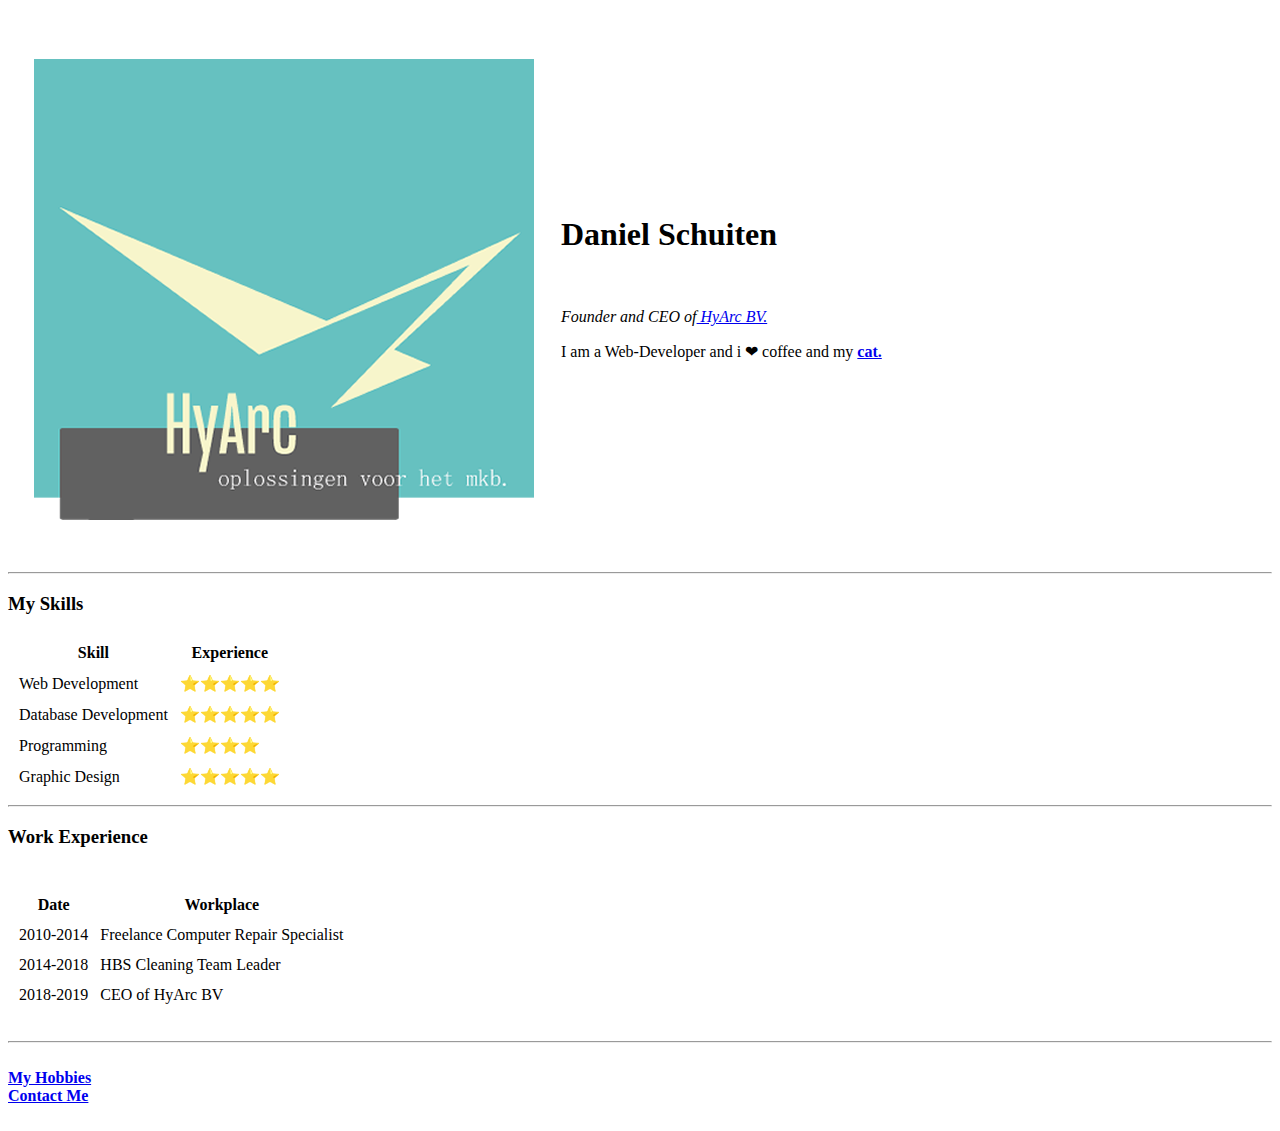
==== index.html @ 893cd390 "Added initial cv website files" ====
<!DOCTYPE html>
<html lang="en" dir="ltr">

<head>
  <meta charset="utf-8">
  <title>Daniel Schuiten</title>
</head>

<body>
  <table cellspacing="25">
    <thead>
    </thead>
    <tbody>
      <tr>
        <td><img src="images/hyarc.png" alt="HyArc B.V"></td>
        <td>
          <h1>Daniel Schuiten</h1>
          <br>
          <p><em>Founder and CEO of<a href="../hyarc/index.html"> HyArc BV. </a></em></p>
          <p>I am a Web-Developer and i ❤ coffee and my <strong><a href="https://media.giphy.com/media/14aJOxgji0GFOg/giphy.gif">cat.</a></strong></p>
        </td>
      </tr>
    </tbody>
    </thead>
    <tfoot>
      <!-- Here comes the table footer   -->
    </tfoot>
  </table>


  <hr>
  <h3><stongWork>My Skills</stongWork></h3>
    <table cellspacing="10">
      <thead>
        <th>Skill</th>
        <th>Experience</th>
      </thead>
      <tbody>
        <tr>
          <td>Web Development</td>
          <td>⭐⭐⭐⭐⭐</td>
        </tr>
        <tr>
          <td>Database Development</td>
          <td>⭐⭐⭐⭐⭐</td>
        </tr>
        <tr>
          <td>Programming</td>
          <td>⭐⭐⭐⭐</td>
        </tr>
        <tr>
          <td>Graphic Design</td>
          <td>⭐⭐⭐⭐⭐</td>
        </tr>
      </tbody>
      <tfoot>

      </tfoot>
    </table>

  </ul>
  <hr>
  <h3>
    <strongWork>Work Experience</strongWork>
  </h3>
  <br>

  <table cellspacing="10">
    <thead>
      <th>Date</th>
      <th>Workplace</th>
    </thead>
    <tbody>
      <tr>
        <td>2010-2014</td>
        <td>Freelance Computer Repair Specialist</td>
      </tr>
      <tr>
        <td>2014-2018</td>
        <td>HBS Cleaning Team Leader</td>
      </tr>
      <tr>
        <td>2018-2019</td>
        <td>CEO of HyArc BV</td>
      </tr>
    </tbody>
    <tfoot>
      <!-- here comes the table foot -->
    </tfoot>
  </table>


  <br>
  <hr>
  <br>
  <strong><a href="hobbies.html">My Hobbies</a></strong>
  <br>
  <strong><a href="contact.html">Contact Me</a></strong>
  <br>
  <br>



</body>

</html>
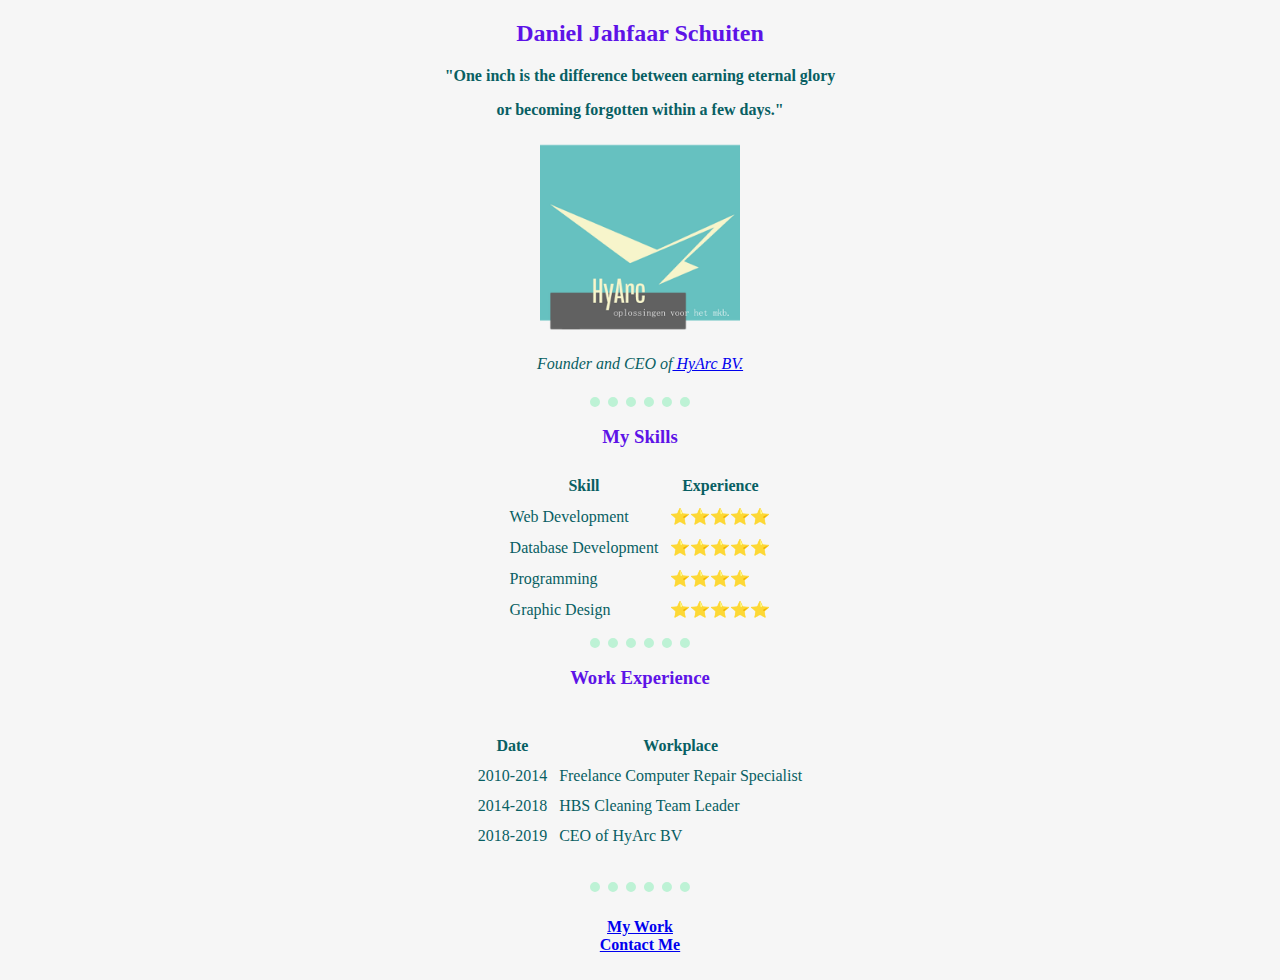
==== commit ea54e123: "Add files via upload" ====
--- a/index.html
+++ b/index.html
@@ -4,32 +4,40 @@
 <head>
   <meta charset="utf-8">
   <title>Daniel Schuiten</title>
+  <link rel="stylesheet" href="styles/styles.css"> 
 </head>
 
 <body>
-  <table cellspacing="25">
-    <thead>
-    </thead>
-    <tbody>
-      <tr>
-        <td><img src="images/hyarc.png" alt="HyArc B.V"></td>
-        <td>
-          <h1>Daniel Schuiten</h1>
-          <br>
-          <p><em>Founder and CEO of<a href="../hyarc/index.html"> HyArc BV. </a></em></p>
-          <p>I am a Web-Developer and i ❤ coffee and my <strong><a href="https://media.giphy.com/media/14aJOxgji0GFOg/giphy.gif">cat.</a></strong></p>
-        </td>
-      </tr>
-    </tbody>
-    </thead>
-    <tfoot>
-      <!-- Here comes the table footer   -->
-    </tfoot>
-  </table>
+  <center>
 
 
-  <hr>
-  <h3><stongWork>My Skills</stongWork></h3>
+    <table cellspacing="25">
+      <thead>
+      </thead>
+      <tbody>
+        <tr>
+          <h2>Daniel Jahfaar Schuiten</h2>
+          <p><strong>"One inch is the difference between earning eternal glory </p>
+
+            <p>or becoming forgotten within a few days."</strong></p>
+          <img src="images/hyarc.png" alt="HyArc B.V">
+
+
+          <p><em>Founder and CEO of<a href="../hyarc/index.html"> HyArc BV. </a></em></p>
+
+        </tr>
+      </tbody>
+      </thead>
+      <tfoot>
+        <!-- Here comes the table footer   -->
+      </tfoot>
+    </table>
+
+
+    <hr>
+    <h3>
+      <stongWork>My Skills</stongWork>
+    </h3>
     <table cellspacing="10">
       <thead>
         <th>Skill</th>
@@ -58,49 +66,49 @@
       </tfoot>
     </table>
 
-  </ul>
-  <hr>
-  <h3>
-    <strongWork>Work Experience</strongWork>
-  </h3>
-  <br>
+    </ul>
+    <hr>
+    <h3>
+      <strongWork>Work Experience</strongWork>
+    </h3>
+    <br>
 
-  <table cellspacing="10">
-    <thead>
-      <th>Date</th>
-      <th>Workplace</th>
-    </thead>
-    <tbody>
-      <tr>
-        <td>2010-2014</td>
-        <td>Freelance Computer Repair Specialist</td>
-      </tr>
-      <tr>
-        <td>2014-2018</td>
-        <td>HBS Cleaning Team Leader</td>
-      </tr>
-      <tr>
-        <td>2018-2019</td>
-        <td>CEO of HyArc BV</td>
-      </tr>
-    </tbody>
-    <tfoot>
-      <!-- here comes the table foot -->
-    </tfoot>
-  </table>
+    <table cellspacing="10">
+      <thead>
+        <th>Date</th>
+        <th>Workplace</th>
+      </thead>
+      <tbody>
+        <tr>
+          <td>2010-2014</td>
+          <td>Freelance Computer Repair Specialist</td>
+        </tr>
+        <tr>
+          <td>2014-2018</td>
+          <td>HBS Cleaning Team Leader</td>
+        </tr>
+        <tr>
+          <td>2018-2019</td>
+          <td>CEO of HyArc BV</td>
+        </tr>
+      </tbody>
+      <tfoot>
+        <!-- here comes the table foot -->
+      </tfoot>
+    </table>
 
 
-  <br>
-  <hr>
-  <br>
-  <strong><a href="hobbies.html">My Hobbies</a></strong>
-  <br>
-  <strong><a href="contact.html">Contact Me</a></strong>
-  <br>
-  <br>
+    <br>
+    <hr>
+    <br>
+    <strong><a href="hobbies.html">My Work</a></strong>
+    <br>
+    <strong><a href="contact.html">Contact Me</a></strong>
+    <br>
+    <br>
 
 
-
+  </center>
 </body>
 
 </html>
--- a/styles/styles.css
+++ b/styles/styles.css
@@ -0,0 +1,20 @@
+body{
+  background-color: #f6f6f6;
+  color: #085f63;
+}
+hr{
+border-style: dotted none none;
+border-color: #bdf2d5;
+width: 100px;
+border-width: 10px;
+
+}
+img{
+height: 200px;
+}
+h3{
+  color: #5d13e7
+}
+h2{
+  color: #5d13e7
+}
